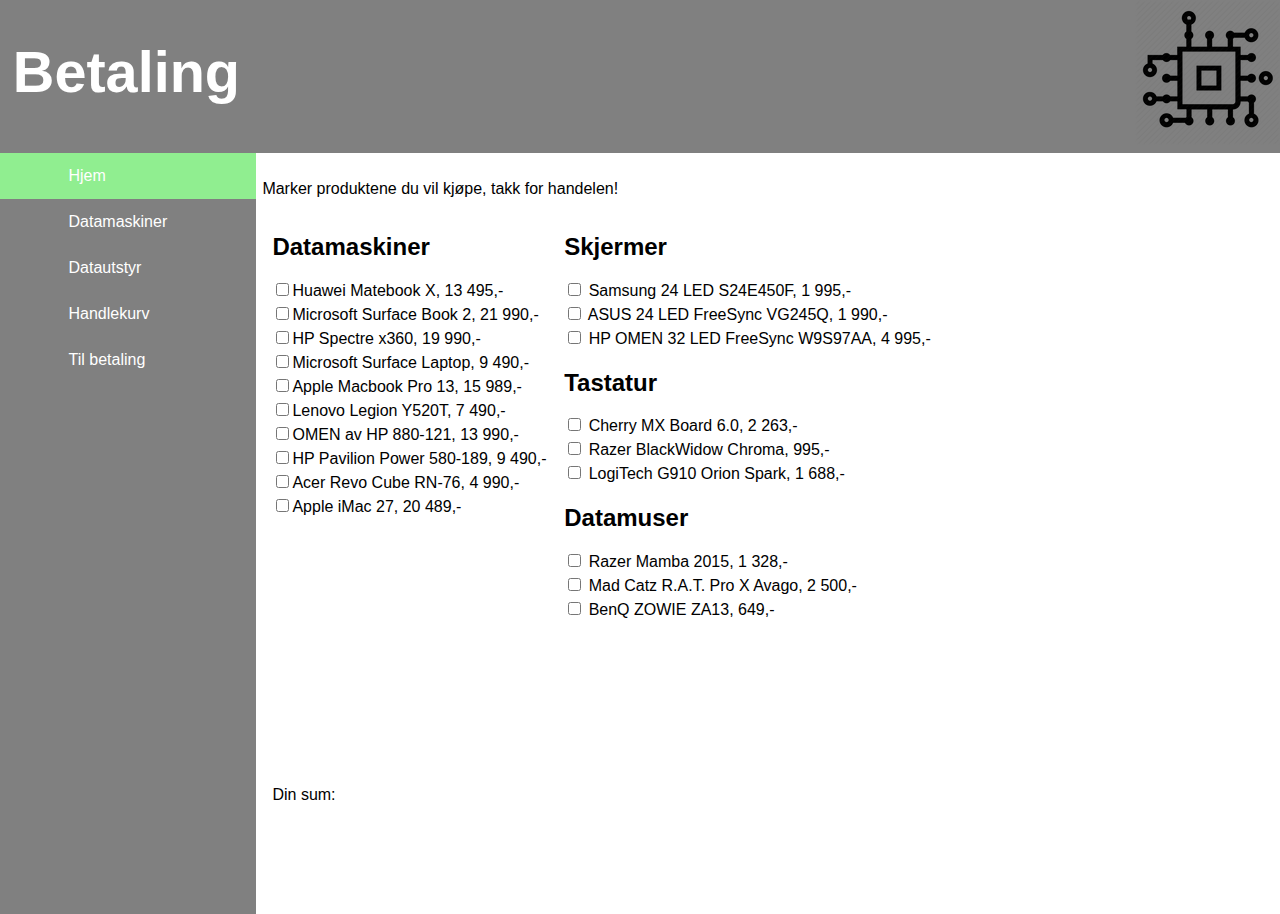
==== html/betaling.html @ cb802d3e "Initial commit" ====
<!DOCTYPE html>
<html>
 
<head>
<meta charset="UTF-8">
<link rel="stylesheet" href="../css/style.css">
<link rel="stylesheet" href="../css/betaling.css">
<link rel="icon" href="../bilder/icon.png">
<title> GeekTech Inc. </title>
</head>

<body>
    <div id="meny">
        <ul>
            <li> <a class="active" href="../index.html">Hjem</a></li>
                    <li> <a href="datamaskiner.html"> Datamaskiner </a></li>
                    <li> <a href="datautstyr.html"> Datautstyr </a></li>
                    <li> <a href="omoss.html"> Handlekurv </a></li>
                    <li> <a href="betaling.html"> Til betaling </a></li>
            </ul>
    </div>
    <div class="tittel">
    <h1> Betaling </h1>
    <img src="bilder/icon.png">
    </div>
    <div id="innhold">
        <p> Marker produktene du vil kjøpe, takk for handelen! </p>

        <script type="text/javascript">

            var total = 0;
        
            function test(item){
                if(item.checked){
                   total+= parseInt(item.value);
                }else{
                   total-= parseInt(item.value);
                }
                //alert(total);
                document.getElementById('Totalcost').innerHTML = total + " ,-";
            }
        
        
        
            </script>
            </head>
            <body>
        
            <div id="datamaskiner">
            <h2> Datamaskiner </h2>
            <input type="checkbox" name="channelcost" value="13495" onClick="test(this);" />Huawei Matebook X, 13 495,-<br />
            <input type="checkbox" name="channelcost" value="21990" onClick="test(this);" />Microsoft Surface Book 2, 21 990,- <br />
            <input type="checkbox" name="channelcost" value="19990" onClick="test(this);" />HP Spectre x360, 19 990,- <br />
            <input type="checkbox" name="channelcost" value="9490" onClick="test(this);" />Microsoft Surface Laptop, 9 490,- <br />
            <input type="checkbox" name="channelcost" value="15989" onClick="test(this);" />Apple Macbook Pro 13, 15 989,- <br />
            <input type="checkbox" name="channelcost" value="7490" onClick="test(this);" />Lenovo Legion Y520T, 7 490,- <br />
            <input type="checkbox" name="channelcost" value="13990" onClick="test(this);" />OMEN av HP 880-121, 13 990,- <br />
            <input type="checkbox" name="channelcost" value="9490" onClick="test(this);" />HP Pavilion Power 580-189, 9 490,- <br />
            <input type="checkbox" name="channelcost" value="4990" onClick="test(this);" />Acer Revo Cube RN-76, 4 990,- <br />
            <input type="checkbox" name="channelcost" value="20489" onClick="test(this);" />Apple iMac 27, 20 489,- <br />
            </div>
         
        
        
            <div id="datautstyr">
            <h2> Skjermer </h2>
                <input type="checkbox" name="channelcost" value="1995" onClick="test(this);" /> 	Samsung 24 LED S24E450F, 1 995,-<br />
                <input type="checkbox" name="channelcost" value="1990" onClick="test(this);" /> 	ASUS 24 LED FreeSync VG245Q, 1 990,-  <br />
                <input type="checkbox" name="channelcost" value="4995" onClick="test(this);" /> 	HP OMEN 32 LED FreeSync W9S97AA, 4 995,- <br />
            <h2> Tastatur </h2>
                <input type="checkbox" name="channelcost" value="2263" onClick="test(this);" /> 	Cherry MX Board 6.0, 2 263,-<br />
                <input type="checkbox" name="channelcost" value="995" onClick="test(this);" /> 	    Razer BlackWidow Chroma, 995,-  <br />
                <input type="checkbox" name="channelcost" value="1688" onClick="test(this);" /> 	LogiTech G910 Orion Spark, 1 688,- <br />
            <h2> Datamuser </h2>
                <input type="checkbox" name="channelcost" value="1328" onClick="test(this);" /> 	Razer Mamba 2015, 1 328,-<br />
                <input type="checkbox" name="channelcost" value="2500" onClick="test(this);" /> 	Mad Catz R.A.T. Pro X Avago, 2 500,-<br />
                <input type="checkbox" name="channelcost" value="649" onClick="test(this);" />  	BenQ ZOWIE ZA13, 649,-<br />
                </div>
        
        
        
        
    <p class="sum">Din sum: <span id="Totalcost"> </span></p>

 




    <div id="tekst">
        <h3>
            
        </h3>
    </div>



    

</body>

</html>
---- css/style.css ----
#meny {
    position: absolute;
    z-index: 3;
    left: 0px;
    top: 17%;
    width: 20%;
    height: 84.5%;
    background: gray;
    display: flex;
    flex-direction: row;
    flex-wrap: wrap;
    justify-content: space-between;
    font-family: Arial, Helvetica, sans-serif;
}

.tittel {
    color: white;
    text-align: left;
    font-size: 2.4em;
    position: absolute;
    left: 0;
    top: 0;
    bottom: 0%;
    width: 100%;
    height: 17%;
    z-index: 2;
    border: 10px;
    font-family: Arial, Helvetica, sans-serif;
    background-image: url(../bilder/icon.png);
    background-repeat: no-repeat;
    background-attachment: fixed;
    background-position: right top;
    background-color: gray;
}

#innhold {
    position: absolute;
    width: 78.6%;
    height: 81%;
    z-index: 2;
    left: 20.5%;
    bottom: 0.8%;
    background-color: white;
}

#bakgrunn {
    position: absolute;
    bottom: 0.8%;
    left: 0.6%;
    display: flex;
    flex-direction: row;
    flex-wrap: wrap;
    justify-content: space-between;
    position: absolute;
    width: 98.5%;
    height: 98.5%;
    background-image: url(4.jpg);
    background-size: cover;
    z-index: 1;
}

#bakgrunn p {
    padding-left: 45px;
}

#tekst {
    color: white;
    z-index: 2;
    position: relative;
    left: 29%;
    top: 280px;
}

table {
    position: relative;
    left: 0;
    display: table;
    border: 2px solid black;
    border-collapse: separate;
    border-spacing: 5px;
    border-color: rgb(0, 0, 0);
}

td {
    border: 1px solid white;
}

h1 {
    position: relative;
    font-size: 1.5em;
    left: 1%;
}

h3 {
    font-size: 2em;
}

ul {
    list-style-type: none;
    text-align: left;
    margin: 0;
    padding: 0;
    overflow: hidden;
    background-color: #gray;
}

li {
    float: left;
}

li a {
    display: block;
    width: 100%;
    color: #FFFFFF;
    text-align: left;
    padding: 14px 68.5px;
    text-decoration: none;
    position: relative;
}

li a:hover:not(.active) {
    background-color: lightgreen;
    color: #FFFFFF;
    transition: .5s ease-out;
}

.active {
    color: #FFFFFF;
    background-color: lightgreen;

}
    .bin {
        background-color: #006EFF;
        position: absolute;
        width: 31%;
        height: 100%;
        left: 0;
        padding: 2px;
    }
    .hex {
        background-color: #006EFF;
        position: absolute;
        width: 31%;
        height: 100%;
        left: 34.6%;
        top: 0;
    }
    .tegnsett {
        background-color: #006EFF;
        position: absolute;
        width: 31%;
        height: 100%;
        right: 0;
        top: 0;
    }
    h2 {
        position: relative;
        top: 0;
        font-family: Arial, Helvetica, sans-serif;
        color: black;
    }
    p {
        font-family: Arial, Helvetica, sans-serif;
        font-size: 3em;
    }

#logo {
    position: absolute;
    left: 50%;
}
---- css/betaling.css ----
p {
    font-size: 1em;
}

#datautstyr {
    position: absolute;
    left: 30%;
    top: 7%;
    font-family: Arial, Helvetica, sans-serif;
    line-height: 1.5em; 
}

#datamaskiner {
    position: absolute;
    left: 1%;
    top: 7%;
    font-family: Arial, Helvetica, sans-serif;
    line-height: 1.5em;
}

.sum {
    position: absolute;
    bottom: 10%;
    left: 1%;
}
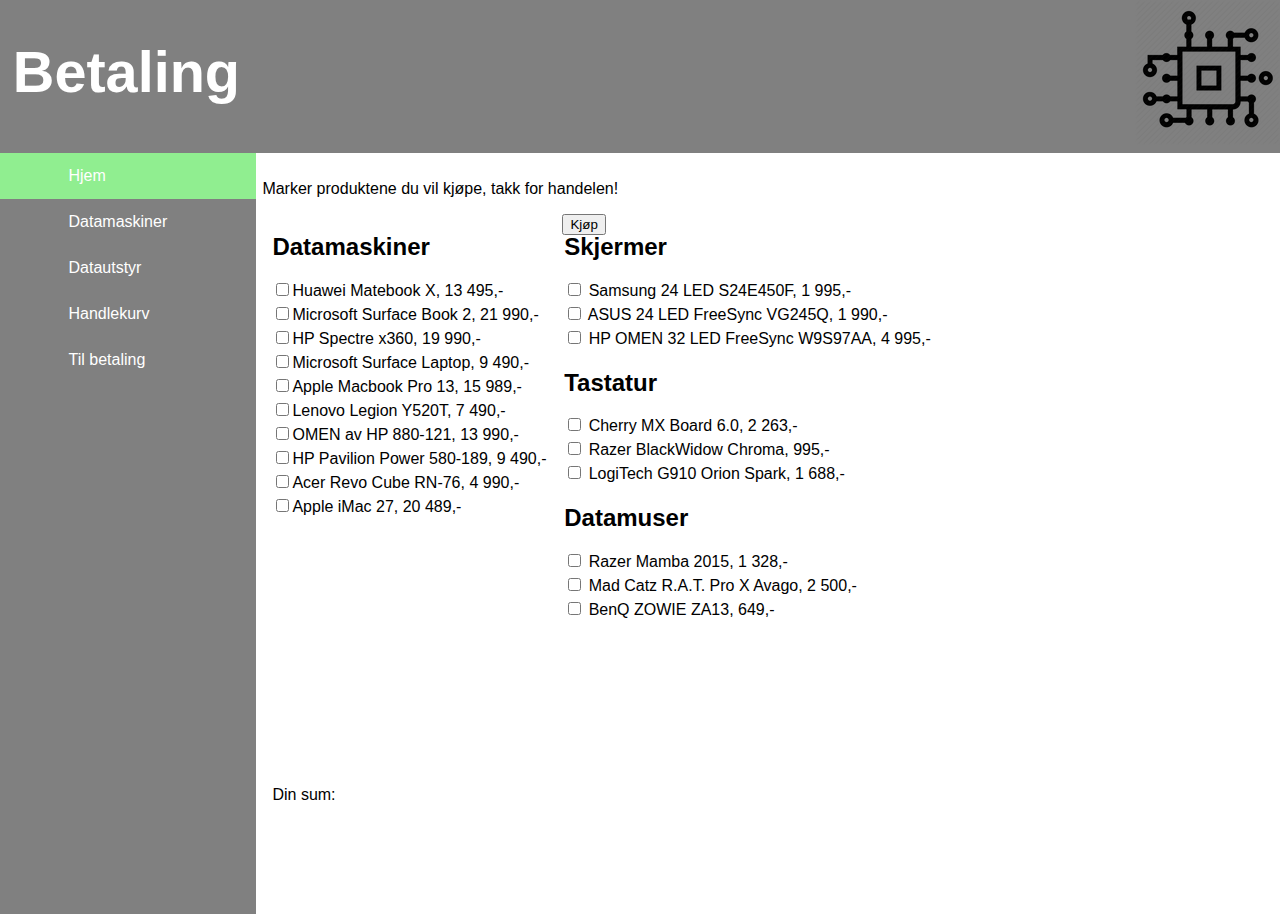
==== commit 9cd2f441: "hu hb" ====
--- a/html/betaling.html
+++ b/html/betaling.html
@@ -1,27 +1,37 @@
 <!DOCTYPE html>
 <html>
- 
+
 <head>
-<meta charset="UTF-8">
-<link rel="stylesheet" href="../css/style.css">
-<link rel="stylesheet" href="../css/betaling.css">
-<link rel="icon" href="../bilder/icon.png">
-<title> GeekTech Inc. </title>
+    <meta charset="UTF-8">
+    <link rel="stylesheet" href="../css/style.css">
+    <link rel="stylesheet" href="../css/betaling.css">
+    <link rel="icon" href="../bilder/icon.png">
+    <title> GeekTech Inc. </title>
 </head>
 
 <body>
     <div id="meny">
         <ul>
-            <li> <a class="active" href="../index.html">Hjem</a></li>
-                    <li> <a href="datamaskiner.html"> Datamaskiner </a></li>
-                    <li> <a href="datautstyr.html"> Datautstyr </a></li>
-                    <li> <a href="omoss.html"> Handlekurv </a></li>
-                    <li> <a href="betaling.html"> Til betaling </a></li>
-            </ul>
+            <li>
+                <a class="active" href="../index.html">Hjem</a>
+            </li>
+            <li>
+                <a href="datamaskiner.html"> Datamaskiner </a>
+            </li>
+            <li>
+                <a href="datautstyr.html"> Datautstyr </a>
+            </li>
+            <li>
+                <a href="omoss.html"> Handlekurv </a>
+            </li>
+            <li>
+                <a href="betaling.html"> Til betaling </a>
+            </li>
+        </ul>
     </div>
     <div class="tittel">
-    <h1> Betaling </h1>
-    <img src="bilder/icon.png">
+        <h1> Betaling </h1>
+        <img src="bilder/icon.png">
     </div>
     <div id="innhold">
         <p> Marker produktene du vil kjøpe, takk for handelen! </p>
@@ -29,73 +39,96 @@
         <script type="text/javascript">
 
             var total = 0;
-        
-            function test(item){
-                if(item.checked){
-                   total+= parseInt(item.value);
-                }else{
-                   total-= parseInt(item.value);
+
+            function test(item) {
+                if (item.checked) {
+                    total += parseInt(item.value);
+                } else {
+                    total -= parseInt(item.value);
                 }
                 //alert(total);
                 document.getElementById('Totalcost').innerHTML = total + " ,-";
             }
-        
-        
-        
-            </script>
-            </head>
-            <body>
-        
+
+
+
+        </script>
+        </head>
+
+        <body>
+
             <div id="datamaskiner">
-            <h2> Datamaskiner </h2>
-            <input type="checkbox" name="channelcost" value="13495" onClick="test(this);" />Huawei Matebook X, 13 495,-<br />
-            <input type="checkbox" name="channelcost" value="21990" onClick="test(this);" />Microsoft Surface Book 2, 21 990,- <br />
-            <input type="checkbox" name="channelcost" value="19990" onClick="test(this);" />HP Spectre x360, 19 990,- <br />
-            <input type="checkbox" name="channelcost" value="9490" onClick="test(this);" />Microsoft Surface Laptop, 9 490,- <br />
-            <input type="checkbox" name="channelcost" value="15989" onClick="test(this);" />Apple Macbook Pro 13, 15 989,- <br />
-            <input type="checkbox" name="channelcost" value="7490" onClick="test(this);" />Lenovo Legion Y520T, 7 490,- <br />
-            <input type="checkbox" name="channelcost" value="13990" onClick="test(this);" />OMEN av HP 880-121, 13 990,- <br />
-            <input type="checkbox" name="channelcost" value="9490" onClick="test(this);" />HP Pavilion Power 580-189, 9 490,- <br />
-            <input type="checkbox" name="channelcost" value="4990" onClick="test(this);" />Acer Revo Cube RN-76, 4 990,- <br />
-            <input type="checkbox" name="channelcost" value="20489" onClick="test(this);" />Apple iMac 27, 20 489,- <br />
+                <h2> Datamaskiner </h2>
+                <input data-name="Huawei Matebook X" type="checkbox" name="channelcost" value="13495" onClick="test(this);" />Huawei Matebook X, 13 495,-
+                <br />
+                <input data-name="Microsoft Surface Book 2" type="checkbox" name="channelcost" value="21990" onClick="test(this);" />Microsoft Surface Book 2, 21 990,-
+                <br />
+                <input data-name="HP Spectre x360" type="checkbox" name="channelcost" value="19990" onClick="test(this);" />HP Spectre x360, 19 990,-
+                <br />
+                <input data-name="Microsoft Surface Laptop" type="checkbox" name="channelcost" value="9490" onClick="test(this);" />Microsoft Surface Laptop, 9 490,-
+                <br />
+                <input data-name="Apple Macbook Pro 13" type="checkbox" name="channelcost" value="15989" onClick="test(this);" />Apple Macbook Pro 13, 15 989,-
+                <br />
+                <input data-name="Lenovo Legion Y520T" type="checkbox" name="channelcost" value="7490" onClick="test(this);" />Lenovo Legion Y520T, 7 490,-
+                <br />
+                <input data-name="OMEN av HP 880-121" type="checkbox" name="channelcost" value="13990" onClick="test(this);" />OMEN av HP 880-121, 13 990,-
+                <br />
+                <input data-name="HP Pavilion Power 580-189" type="checkbox" name="channelcost" value="9490" onClick="test(this);" />HP Pavilion Power 580-189, 9 490,-
+                <br />
+                <input data-name="Acer Revo Cube RN-76" type="checkbox" name="channelcost" value="4990" onClick="test(this);" />Acer Revo Cube RN-76, 4 990,-
+                <br />
+                <input data-name="Apple iMac 27" type="checkbox" name="channelcost" value="20489" onClick="test(this);" />Apple iMac 27, 20 489,-
+                <br />
             </div>
-         
-        
-        
+
+
+
             <div id="datautstyr">
-            <h2> Skjermer </h2>
-                <input type="checkbox" name="channelcost" value="1995" onClick="test(this);" /> 	Samsung 24 LED S24E450F, 1 995,-<br />
-                <input type="checkbox" name="channelcost" value="1990" onClick="test(this);" /> 	ASUS 24 LED FreeSync VG245Q, 1 990,-  <br />
-                <input type="checkbox" name="channelcost" value="4995" onClick="test(this);" /> 	HP OMEN 32 LED FreeSync W9S97AA, 4 995,- <br />
-            <h2> Tastatur </h2>
-                <input type="checkbox" name="channelcost" value="2263" onClick="test(this);" /> 	Cherry MX Board 6.0, 2 263,-<br />
-                <input type="checkbox" name="channelcost" value="995" onClick="test(this);" /> 	    Razer BlackWidow Chroma, 995,-  <br />
-                <input type="checkbox" name="channelcost" value="1688" onClick="test(this);" /> 	LogiTech G910 Orion Spark, 1 688,- <br />
-            <h2> Datamuser </h2>
-                <input type="checkbox" name="channelcost" value="1328" onClick="test(this);" /> 	Razer Mamba 2015, 1 328,-<br />
-                <input type="checkbox" name="channelcost" value="2500" onClick="test(this);" /> 	Mad Catz R.A.T. Pro X Avago, 2 500,-<br />
-                <input type="checkbox" name="channelcost" value="649" onClick="test(this);" />  	BenQ ZOWIE ZA13, 649,-<br />
-                </div>
-        
-        
-        
-        
-    <p class="sum">Din sum: <span id="Totalcost"> </span></p>
+                <h2> Skjermer </h2>
+                <input type="checkbox" name="channelcost" value="1995" onClick="test(this);" /> Samsung 24 LED S24E450F, 1 995,-
+                <br />
+                <input type="checkbox" name="channelcost" value="1990" onClick="test(this);" /> ASUS 24 LED FreeSync VG245Q, 1 990,-
+                <br />
+                <input type="checkbox" name="channelcost" value="4995" onClick="test(this);" /> HP OMEN 32 LED FreeSync W9S97AA, 4 995,-
+                <br />
+                <h2> Tastatur </h2>
+                <input type="checkbox" name="channelcost" value="2263" onClick="test(this);" /> Cherry MX Board 6.0, 2 263,-
+                <br />
+                <input type="checkbox" name="channelcost" value="995" onClick="test(this);" /> Razer BlackWidow Chroma, 995,-
+                <br />
+                <input type="checkbox" name="channelcost" value="1688" onClick="test(this);" /> LogiTech G910 Orion Spark, 1 688,-
+                <br />
+                <h2> Datamuser </h2>
+                <input type="checkbox" name="channelcost" value="1328" onClick="test(this);" /> Razer Mamba 2015, 1 328,-
+                <br />
+                <input type="checkbox" name="channelcost" value="2500" onClick="test(this);" /> Mad Catz R.A.T. Pro X Avago, 2 500,-
+                <br />
+                <input type="checkbox" name="channelcost" value="649" onClick="test(this);" /> BenQ ZOWIE ZA13, 649,-
+                <br />
+            </div>
+
+
+
+
+            <p class="sum">Din sum:
+                <span id="Totalcost"> </span>
+            </p>
+            <button id="kjop" type="button" >Kjøp</button>
 
  
 
 
 
 
-    <div id="tekst">
+    <div id="tekst ">
         <h3>
             
         </h3>
     </div>
 
+    
 
-
-    
+    <script src="../js/kjop.js"></script>
 
 </body>
 
--- a/css/betaling.css
+++ b/css/betaling.css
@@ -24,3 +24,8 @@
     left: 1%;
 }
 
+#kjop {
+    position: absolute;
+    left: 300px;
+    
+}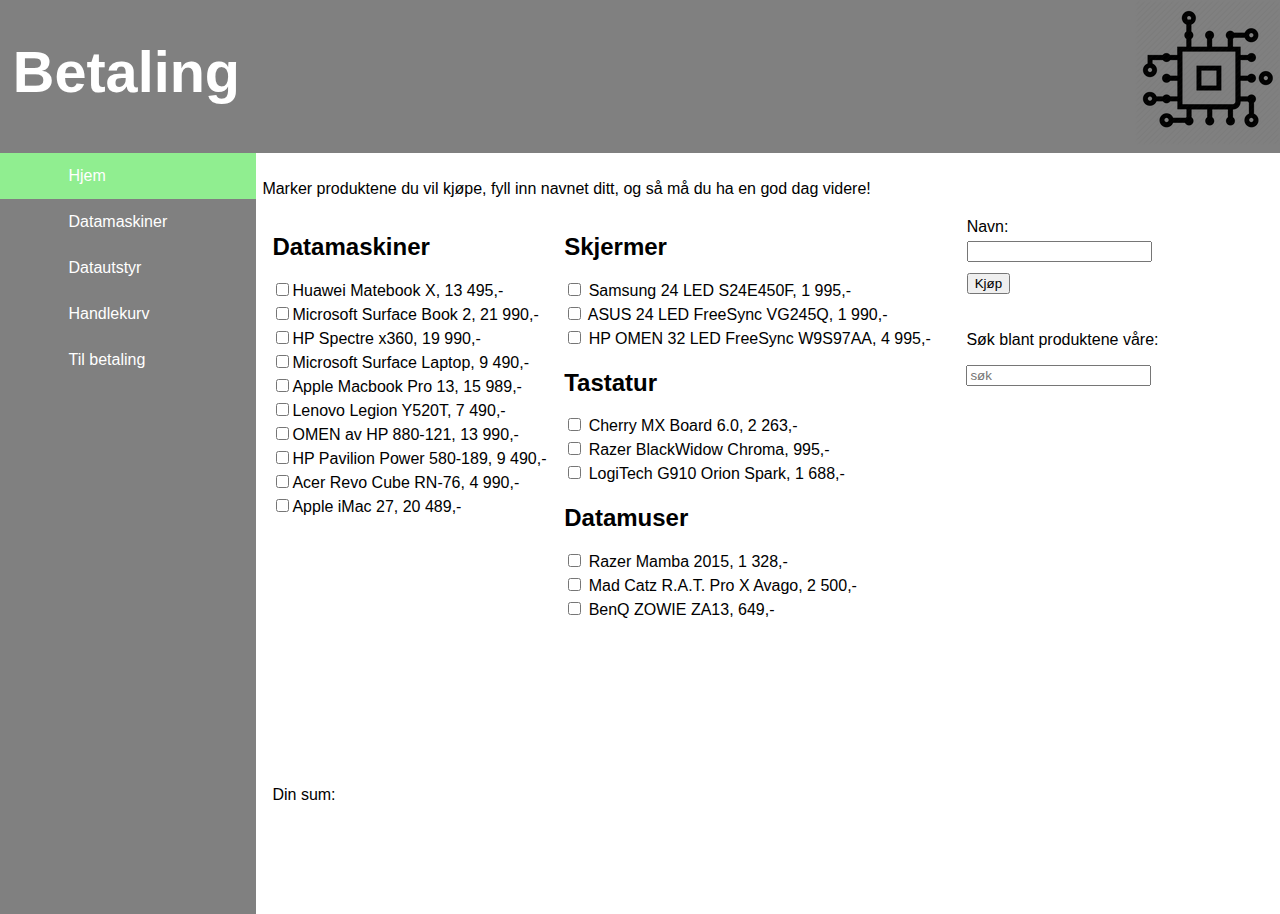
==== commit 5d27f811: "e" ====
--- a/html/betaling.html
+++ b/html/betaling.html
@@ -5,6 +5,8 @@
     <meta charset="UTF-8">
     <link rel="stylesheet" href="../css/style.css">
     <link rel="stylesheet" href="../css/betaling.css">
+    <script src="../js/handlekurv.js"></script>
+    <script src="https://www.gstatic.com/firebasejs/4.11.0/firebase.js"></script>
     <link rel="icon" href="../bilder/icon.png">
     <title> GeekTech Inc. </title>
 </head>
@@ -34,7 +36,7 @@
         <img src="bilder/icon.png">
     </div>
     <div id="innhold">
-        <p> Marker produktene du vil kjøpe, takk for handelen! </p>
+        <p> Marker produktene du vil kjøpe, fyll inn navnet ditt, og så må du ha en god dag videre! </p>
 
         <script type="text/javascript">
 
@@ -85,25 +87,25 @@
 
             <div id="datautstyr">
                 <h2> Skjermer </h2>
-                <input type="checkbox" name="channelcost" value="1995" onClick="test(this);" /> Samsung 24 LED S24E450F, 1 995,-
+                <input data-name="Samsung 24 LED S24E450F" type="checkbox" name="channelcost" value="1995" onClick="test(this);" /> Samsung 24 LED S24E450F, 1 995,-
                 <br />
-                <input type="checkbox" name="channelcost" value="1990" onClick="test(this);" /> ASUS 24 LED FreeSync VG245Q, 1 990,-
+                <input data-name="ASUS 24 LED FreeSync VG245Q" type="checkbox" name="channelcost" value="1990" onClick="test(this);" /> ASUS 24 LED FreeSync VG245Q, 1 990,-
                 <br />
-                <input type="checkbox" name="channelcost" value="4995" onClick="test(this);" /> HP OMEN 32 LED FreeSync W9S97AA, 4 995,-
+                <input data-name="HP OMEN 32 LED FreeSync W9S97AA" type="checkbox" name="channelcost" value="4995" onClick="test(this);" /> HP OMEN 32 LED FreeSync W9S97AA, 4 995,-
                 <br />
                 <h2> Tastatur </h2>
-                <input type="checkbox" name="channelcost" value="2263" onClick="test(this);" /> Cherry MX Board 6.0, 2 263,-
+                <input data-name="Cherry MX Board 6.0" type="checkbox" name="channelcost" value="2263" onClick="test(this);" /> Cherry MX Board 6.0, 2 263,-
                 <br />
-                <input type="checkbox" name="channelcost" value="995" onClick="test(this);" /> Razer BlackWidow Chroma, 995,-
+                <input data-name="Razer BlackWidow Chroma" type="checkbox" name="channelcost" value="995" onClick="test(this);" /> Razer BlackWidow Chroma, 995,-
                 <br />
-                <input type="checkbox" name="channelcost" value="1688" onClick="test(this);" /> LogiTech G910 Orion Spark, 1 688,-
+                <input data-name="LogiTech G910 Orion Spark" type="checkbox" name="channelcost" value="1688" onClick="test(this);" /> LogiTech G910 Orion Spark, 1 688,-
                 <br />
                 <h2> Datamuser </h2>
-                <input type="checkbox" name="channelcost" value="1328" onClick="test(this);" /> Razer Mamba 2015, 1 328,-
+                <input data-name="Razer Mamba 2015" type="checkbox" name="channelcost" value="1328" onClick="test(this);" /> Razer Mamba 2015, 1 328,-
                 <br />
-                <input type="checkbox" name="channelcost" value="2500" onClick="test(this);" /> Mad Catz R.A.T. Pro X Avago, 2 500,-
+                <input data-name="Mad Catz R.A.T. Pro X Avago" type="checkbox" name="channelcost" value="2500" onClick="test(this);" /> Mad Catz R.A.T. Pro X Avago, 2 500,-
                 <br />
-                <input type="checkbox" name="channelcost" value="649" onClick="test(this);" /> BenQ ZOWIE ZA13, 649,-
+                <input data-name="BenQ ZOWIE ZA13" type="checkbox" name="channelcost" value="649" onClick="test(this);" /> BenQ ZOWIE ZA13, 649,-
                 <br />
             </div>
 
@@ -116,9 +118,33 @@
             <button id="kjop" type="button" >Kjøp</button>
 
  
+            <div id="main">
+                    <div>
+                        <form>
+                            <div>
+                                <div> Navn: </div>
+                                <div>
+                                    <input id="land" type="text">
+                                </div>
+                            </div>
+                            <div>
+                                <div>
+                                </div>
+                                <div></div>
+                            </div>
+                        </form>
+                    </div>
+                    
+                                <div></div>
+                            </div>
+                        </form>
+                    </div>
+                </div>
 
-
-
+                <div class="søk">
+                        <p> Søk blant produktene våre: </p>
+                        <input type="text" placeholder="søk" id="find">
+                      </div>
 
     <div id="tekst ">
         <h3>
@@ -126,8 +152,10 @@
         </h3>
     </div>
 
-    
-
+    <script>
+    handlekurv();
+    </script>
+    <script src="https://www.gstatic.com/firebasejs/4.11.0/firebase.js"></script>
     <script src="../js/kjop.js"></script>
 
 </body>
--- a/css/style.css
+++ b/css/style.css
@@ -23,7 +23,7 @@
     bottom: 0%;
     width: 100%;
     height: 17%;
-    z-index: 2;
+    z-index: -1;
     border: 10px;
     font-family: Arial, Helvetica, sans-serif;
     background-image: url(../bilder/icon.png);
--- a/css/betaling.css
+++ b/css/betaling.css
@@ -26,6 +26,21 @@
 
 #kjop {
     position: absolute;
-    left: 300px;
-    
+    left: 70%; 
+    top: 15%;  
+}
+
+#main {
+    position: absolute;
+    left: 70%;
+    top: 7%;
+    line-height: 1.5em;
+    font-family: Arial, Helvetica, sans-serif;
+}
+
+.søk {
+    position: absolute;
+    left: 75.5%;
+    top: 35%;
+    z-index: 2;
 }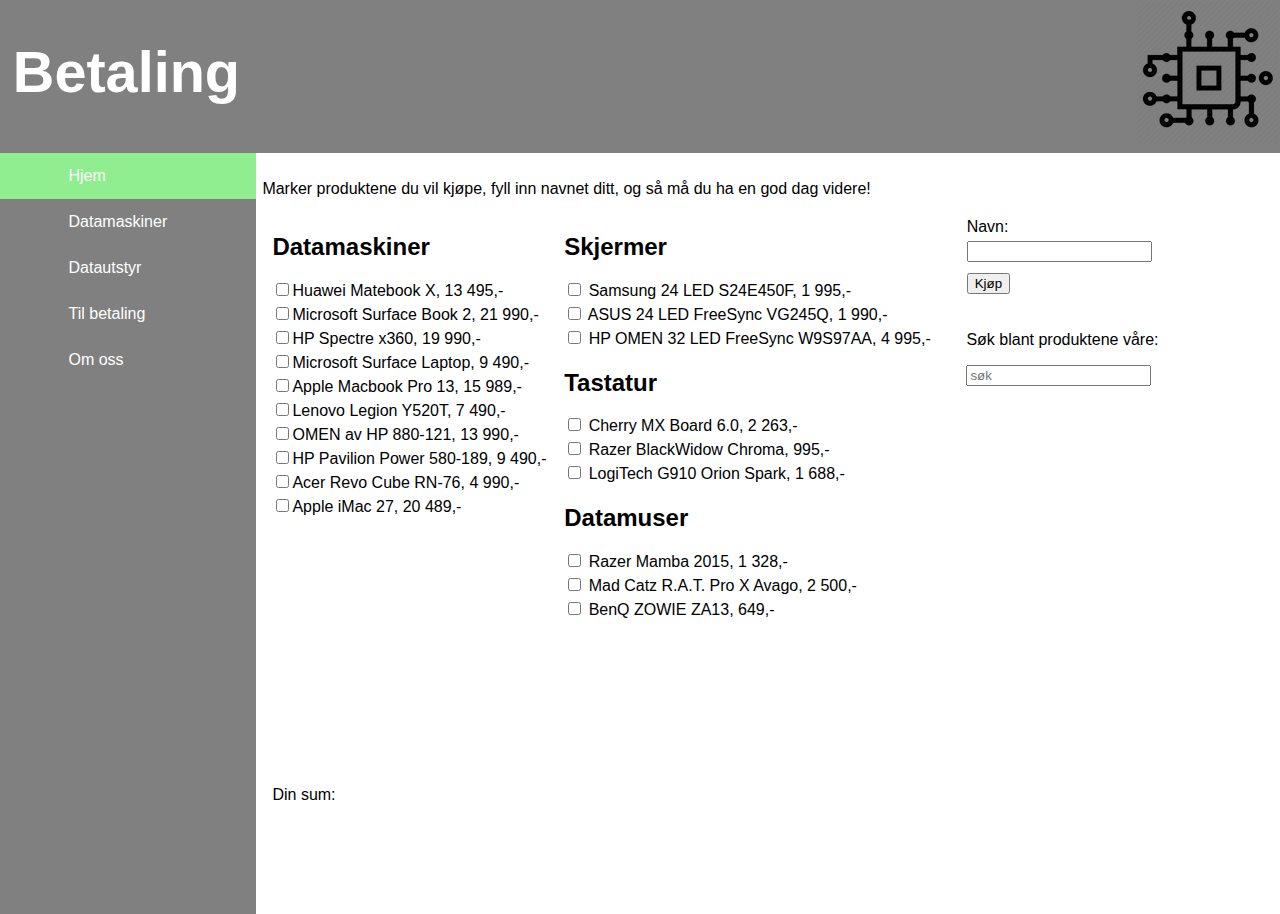
==== commit 8d76d5ff: "vår-rengjøring" ====
--- a/html/betaling.html
+++ b/html/betaling.html
@@ -6,6 +6,7 @@
     <link rel="stylesheet" href="../css/style.css">
     <link rel="stylesheet" href="../css/betaling.css">
     <script src="../js/handlekurv.js"></script>
+    <script src="../js/kalk.js"></script>
     <script src="https://www.gstatic.com/firebasejs/4.11.0/firebase.js"></script>
     <link rel="icon" href="../bilder/icon.png">
     <title> GeekTech Inc. </title>
@@ -24,11 +25,12 @@
                 <a href="datautstyr.html"> Datautstyr </a>
             </li>
             <li>
-                <a href="omoss.html"> Handlekurv </a>
+                    <a href="betaling.html"> Til betaling </a>
+                </li>
+            <li>
+                <a href="omoss.html"> Om oss </a>
             </li>
-            <li>
-                <a href="betaling.html"> Til betaling </a>
-            </li>
+
         </ul>
     </div>
     <div class="tittel">
@@ -39,20 +41,6 @@
         <p> Marker produktene du vil kjøpe, fyll inn navnet ditt, og så må du ha en god dag videre! </p>
 
         <script type="text/javascript">
-
-            var total = 0;
-
-            function test(item) {
-                if (item.checked) {
-                    total += parseInt(item.value);
-                } else {
-                    total -= parseInt(item.value);
-                }
-                //alert(total);
-                document.getElementById('Totalcost').innerHTML = total + " ,-";
-            }
-
-
 
         </script>
         </head>
@@ -154,6 +142,7 @@
 
     <script>
     handlekurv();
+    test (item);
     </script>
     <script src="https://www.gstatic.com/firebasejs/4.11.0/firebase.js"></script>
     <script src="../js/kjop.js"></script>
--- a/css/style.css
+++ b/css/style.css
@@ -101,7 +101,7 @@
     margin: 0;
     padding: 0;
     overflow: hidden;
-    background-color: #gray;
+    background-color: gray;
 }
 
 li {
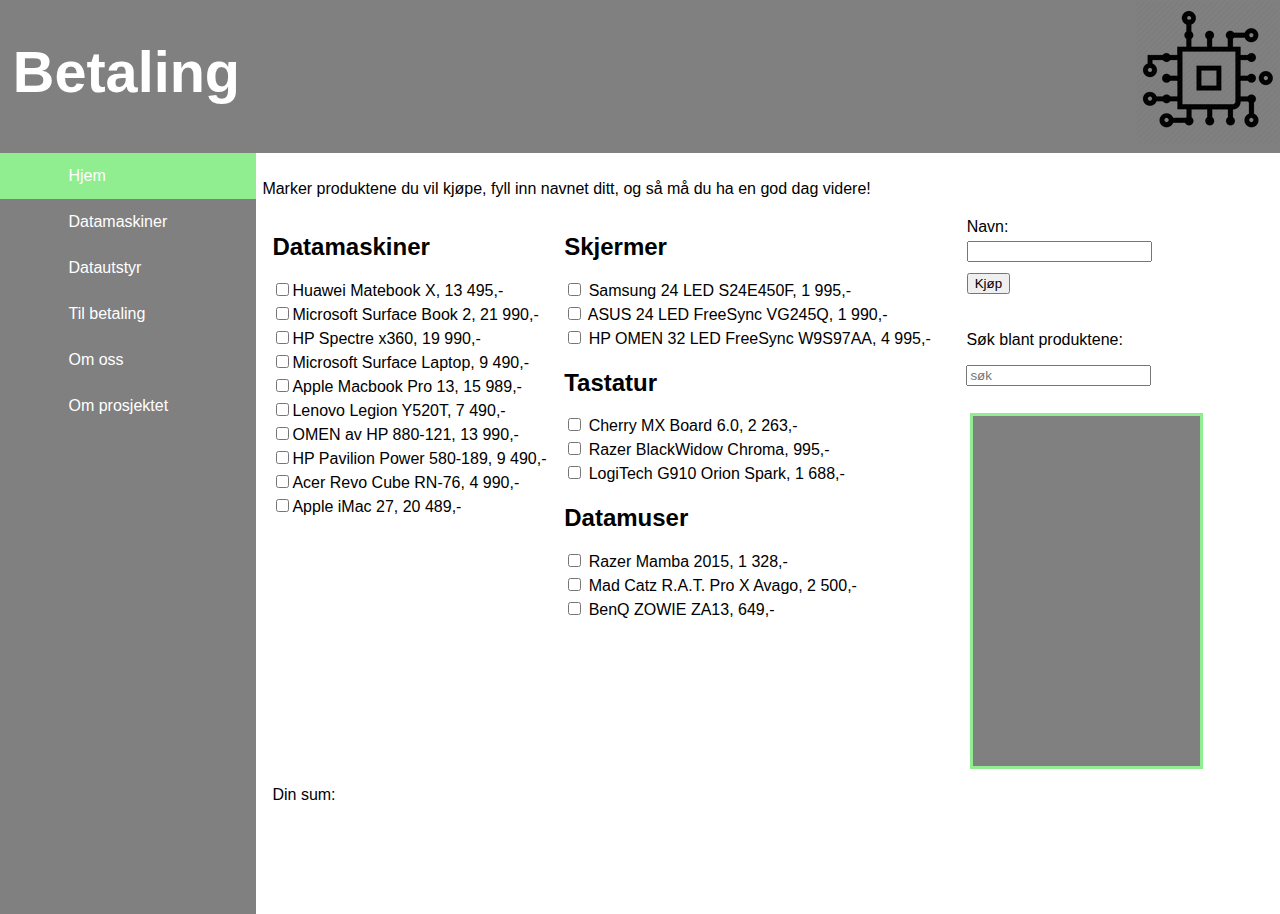
==== commit 9145dc9c: "prosjektinfo" ====
--- a/html/betaling.html
+++ b/html/betaling.html
@@ -5,8 +5,10 @@
     <meta charset="UTF-8">
     <link rel="stylesheet" href="../css/style.css">
     <link rel="stylesheet" href="../css/betaling.css">
+    <link rel="stylesheet" href="../css/search.css">
     <script src="../js/handlekurv.js"></script>
     <script src="../js/kalk.js"></script>
+    <script src="../js/search.js"></script>
     <script src="https://www.gstatic.com/firebasejs/4.11.0/firebase.js"></script>
     <link rel="icon" href="../bilder/icon.png">
     <title> GeekTech Inc. </title>
@@ -30,6 +32,7 @@
             <li>
                 <a href="omoss.html"> Om oss </a>
             </li>
+            <li> <a href="prosjektinfo.html"> Om prosjektet </a></li>
 
         </ul>
     </div>
@@ -129,10 +132,26 @@
                     </div>
                 </div>
 
-                <div class="søk">
-                        <p> Søk blant produktene våre: </p>
-                        <input type="text" placeholder="søk" id="find">
-                      </div>
+              <div class="søk">  
+                <p> Søk blant produktene: </p>  
+                <input type="text" placeholder="søk" id="find">
+            </div>
+
+                <div id="resultat"></div>
+
+                    <article>
+                    <div id="liste" class="kunde">
+                       <div>
+                           <span id="kundevelger"></span>
+                       </div>
+                    </div>
+                    <div id="dyr" class="dyr">
+            
+                    </div>
+            
+                </article>
+            </div>
+
 
     <div id="tekst ">
         <h3>
@@ -143,6 +162,7 @@
     <script>
     handlekurv();
     test (item);
+    search();
     </script>
     <script src="https://www.gstatic.com/firebasejs/4.11.0/firebase.js"></script>
     <script src="../js/kjop.js"></script>
--- a/css/betaling.css
+++ b/css/betaling.css
@@ -42,5 +42,26 @@
     position: absolute;
     left: 75.5%;
     top: 35%;
-    z-index: 2;
+    z-index: 5;
+}
+
+article {
+    font-size: 1.1em;
+    padding: 2em;
+    z-index: 4;
+    position: absolute;
+    left: 73%;
+    top: 42%;
+
+}
+
+#liste {
+    width: 15vw;
+    min-height: 35vh;
+    border: 3px solid lightgreen;
+    padding: 1em;
+}
+
+.kunde {
+  background-color: gray;
 }--- a/css/search.css
+++ b/css/search.css
@@ -0,0 +1,14 @@
+#search input {
+    position: absolute;
+    z-index: 99;
+    left: 75.5%;
+    top: 35%;
+    
+}
+
+#resultat {
+    position: absolute;
+    z-index: 99;
+    left: 70%;
+    top: 30%;
+}